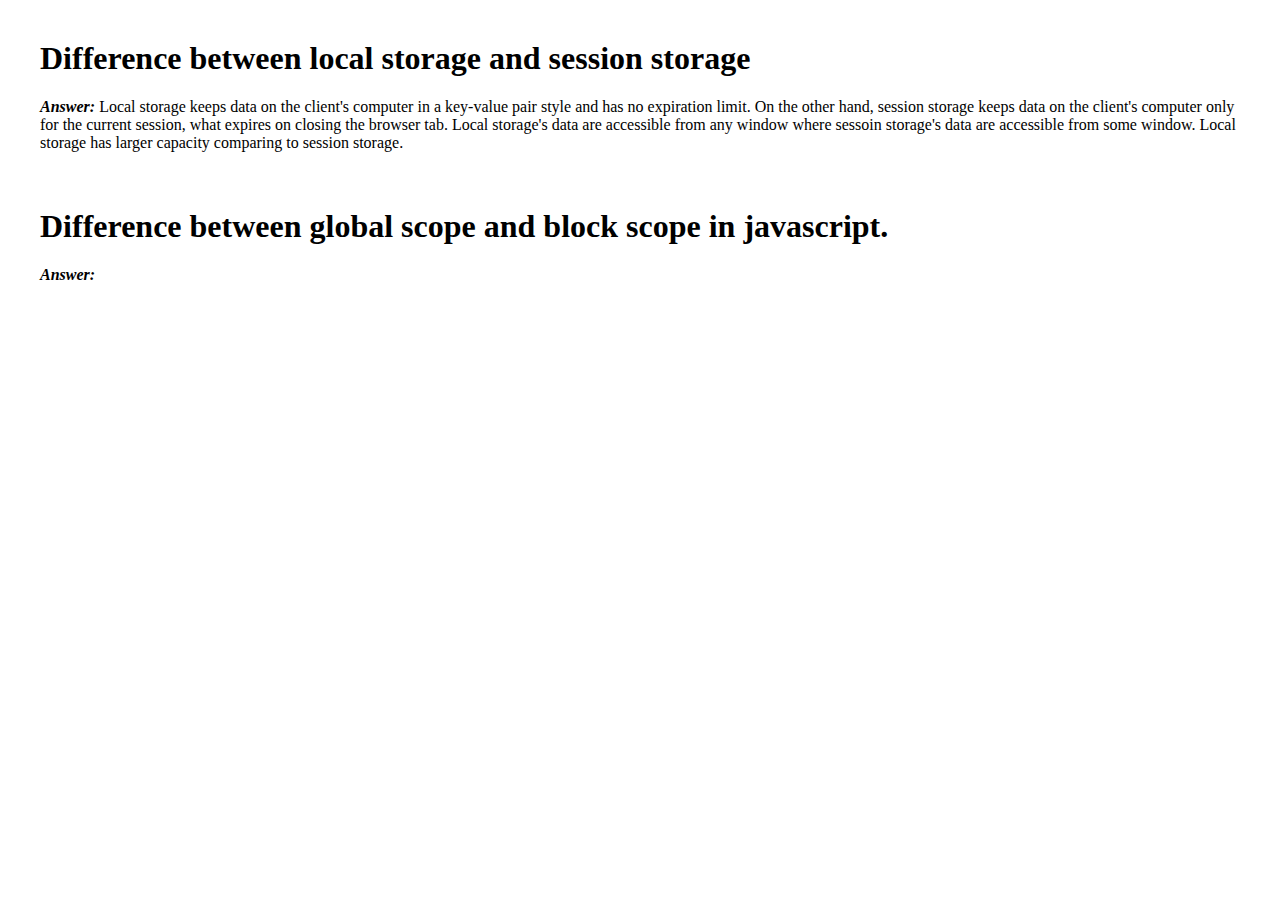
==== blog.html @ 1166b40a "first question answerd" ====
<!DOCTYPE html>
<html lang="en">
<head>
    <meta charset="UTF-8">
    <meta http-equiv="X-UA-Compatible" content="IE=edge">
    <meta name="viewport" content="width=device-width, initial-scale=1.0">
    <title>Blog</title>
    <link rel="stylesheet" href="blogstyle.css">
</head>
<body>
    <h1>Difference between local storage and session storage</h1>
    <p> <i> <strong> Answer:</strong></i> Local storage keeps data on the client's computer in a key-value pair style and has no expiration limit. On the other hand, session storage keeps data on the client's computer only for the current session, what expires on closing the browser tab. Local storage's data are accessible from any window where sessoin storage's data are accessible from some window. Local storage has larger capacity comparing to session storage.</p>

    <br>
    <h1>Difference between global scope and block scope in javascript.</h1>
    <p> <i> <strong> Answer:</strong></i> </p>
    
</body>
</html>
---- blogstyle.css ----
body{
    margin: 40px;
}
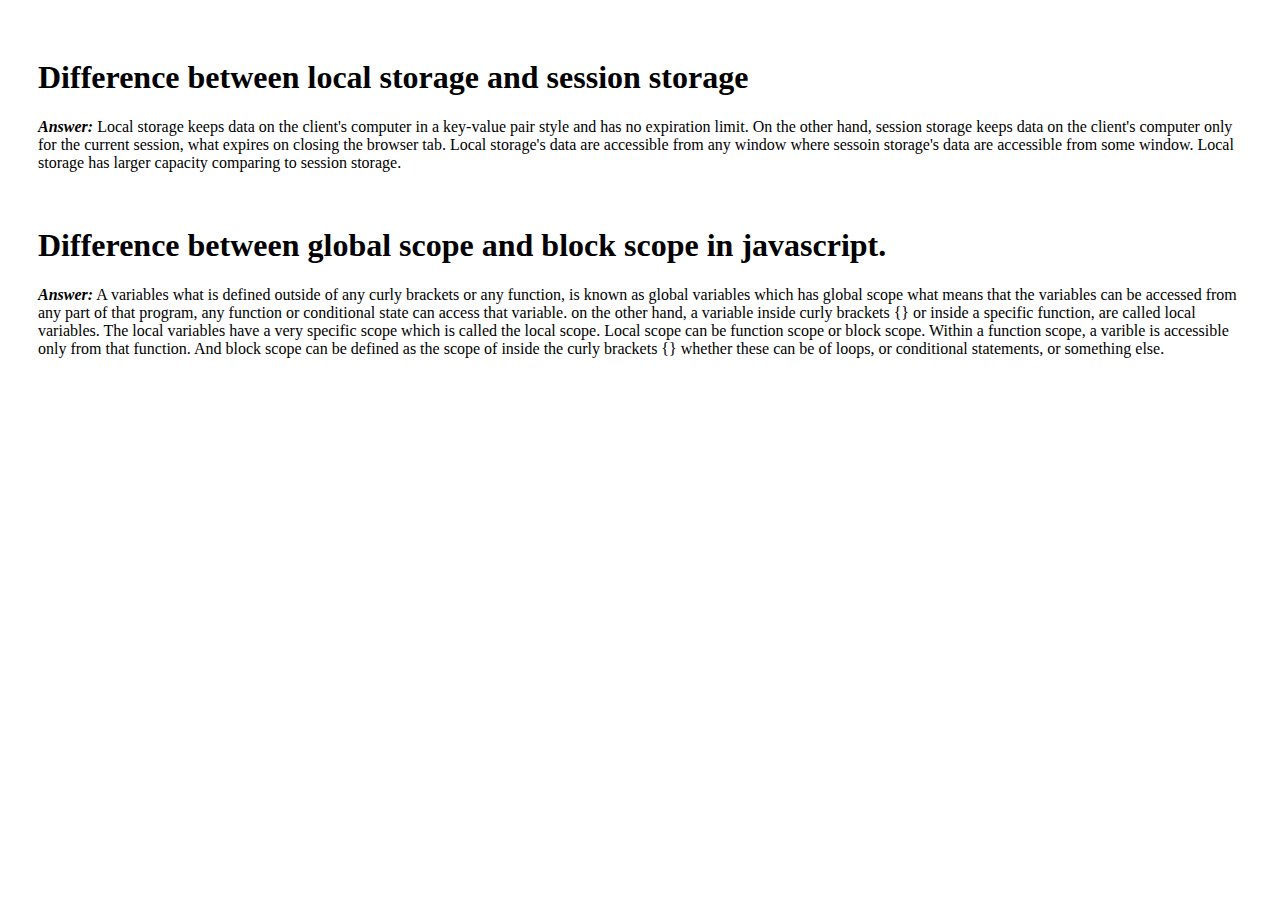
==== commit eefb7c7a: "added second question" ====
--- a/blog.html
+++ b/blog.html
@@ -5,15 +5,14 @@
     <meta http-equiv="X-UA-Compatible" content="IE=edge">
     <meta name="viewport" content="width=device-width, initial-scale=1.0">
     <title>Blog</title>
-    <link rel="stylesheet" href="blogstyle.css">
 </head>
-<body>
+<body style="padding: 30px">
     <h1>Difference between local storage and session storage</h1>
     <p> <i> <strong> Answer:</strong></i> Local storage keeps data on the client's computer in a key-value pair style and has no expiration limit. On the other hand, session storage keeps data on the client's computer only for the current session, what expires on closing the browser tab. Local storage's data are accessible from any window where sessoin storage's data are accessible from some window. Local storage has larger capacity comparing to session storage.</p>
 
     <br>
     <h1>Difference between global scope and block scope in javascript.</h1>
-    <p> <i> <strong> Answer:</strong></i> </p>
+    <p> <i> <strong> Answer:</strong></i> A variables what is defined outside of any curly brackets or any function, is known as global variables which has global scope what  means that the variables can be accessed from any part of that program, any function or conditional state can access that variable. on the other hand, a variable inside curly brackets {} or inside a specific function, are called local variables. The local variables have a very specific scope which is called the local scope. Local scope can be function scope or block scope. Within a function scope, a varible is accessible only from that function. And block scope can be defined as the scope of  inside the curly brackets {} whether these can be of loops, or conditional statements, or something else.</p>
     
 </body>
 </html>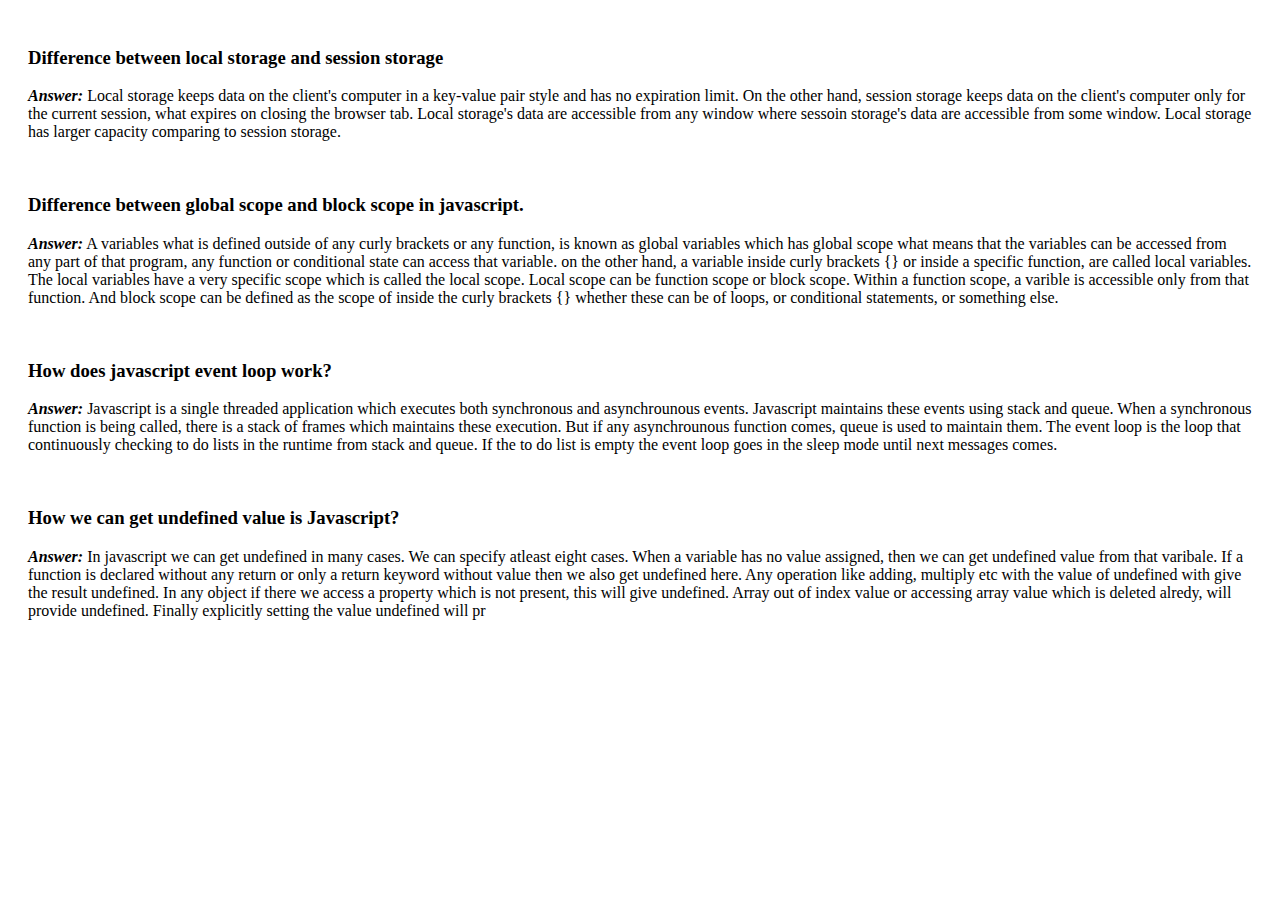
==== commit 96723de0: "added third question" ====
--- a/blog.html
+++ b/blog.html
@@ -6,13 +6,20 @@
     <meta name="viewport" content="width=device-width, initial-scale=1.0">
     <title>Blog</title>
 </head>
-<body style="padding: 30px">
-    <h1>Difference between local storage and session storage</h1>
+<body style="padding: 20px">
+    <h3>Difference between local storage and session storage</h3>
     <p> <i> <strong> Answer:</strong></i> Local storage keeps data on the client's computer in a key-value pair style and has no expiration limit. On the other hand, session storage keeps data on the client's computer only for the current session, what expires on closing the browser tab. Local storage's data are accessible from any window where sessoin storage's data are accessible from some window. Local storage has larger capacity comparing to session storage.</p>
 
     <br>
-    <h1>Difference between global scope and block scope in javascript.</h1>
+    <h3>Difference between global scope and block scope in javascript.</h3>
     <p> <i> <strong> Answer:</strong></i> A variables what is defined outside of any curly brackets or any function, is known as global variables which has global scope what  means that the variables can be accessed from any part of that program, any function or conditional state can access that variable. on the other hand, a variable inside curly brackets {} or inside a specific function, are called local variables. The local variables have a very specific scope which is called the local scope. Local scope can be function scope or block scope. Within a function scope, a varible is accessible only from that function. And block scope can be defined as the scope of  inside the curly brackets {} whether these can be of loops, or conditional statements, or something else.</p>
-    
+   
+    <br>
+    <h3>How does javascript event loop work?</h3>
+    <p> <i> <strong> Answer:</strong></i> Javascript is a single threaded application which executes both synchronous and asynchrounous events. Javascript maintains these events using stack and queue. When a synchronous function is being called, there is a stack of frames which maintains these execution. But if any asynchrounous function comes, queue is used to maintain them. The event loop is the loop that continuously checking to do lists in the runtime from stack and queue. If the to do list is empty the event loop goes in the sleep mode until next messages comes.</p>
+
+    <br>
+    <h3>How we can get undefined value is Javascript?</h3>
+    <p> <i> <strong> Answer:</strong></i> In javascript we can get undefined in many cases. We can specify atleast eight cases. When a variable has no value assigned, then we can get undefined value from that varibale. If a function is declared without any return or only a return keyword without value then we also get undefined here. Any operation like adding, multiply etc with the value of undefined with give the result undefined. In any object if there we access a property which is not present, this will give undefined. Array out of index value or accessing array value which is deleted alredy, will provide undefined. Finally explicitly setting the value undefined will pr</p>
 </body>
 </html>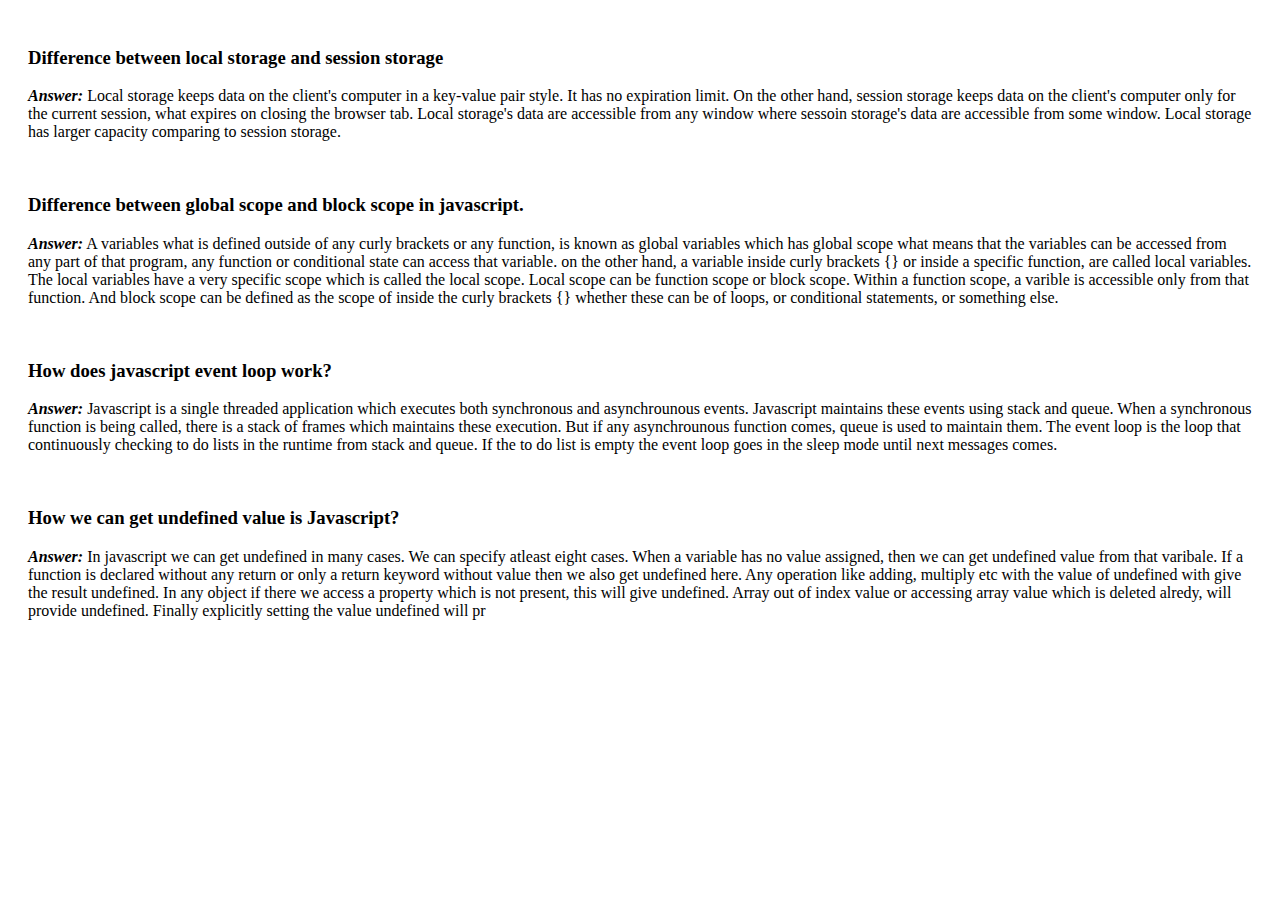
==== commit 431dd065: "changed first answer" ====
--- a/blog.html
+++ b/blog.html
@@ -8,7 +8,7 @@
 </head>
 <body style="padding: 20px">
     <h3>Difference between local storage and session storage</h3>
-    <p> <i> <strong> Answer:</strong></i> Local storage keeps data on the client's computer in a key-value pair style and has no expiration limit. On the other hand, session storage keeps data on the client's computer only for the current session, what expires on closing the browser tab. Local storage's data are accessible from any window where sessoin storage's data are accessible from some window. Local storage has larger capacity comparing to session storage.</p>
+    <p> <i> <strong> Answer:</strong></i> Local storage keeps data on the client's computer in a key-value pair style. It has no expiration limit. On the other hand, session storage keeps data on the client's computer only for the current session, what expires on closing the browser tab. Local storage's data are accessible from any window where sessoin storage's data are accessible from some window. Local storage has larger capacity comparing to session storage.</p>
 
     <br>
     <h3>Difference between global scope and block scope in javascript.</h3>
